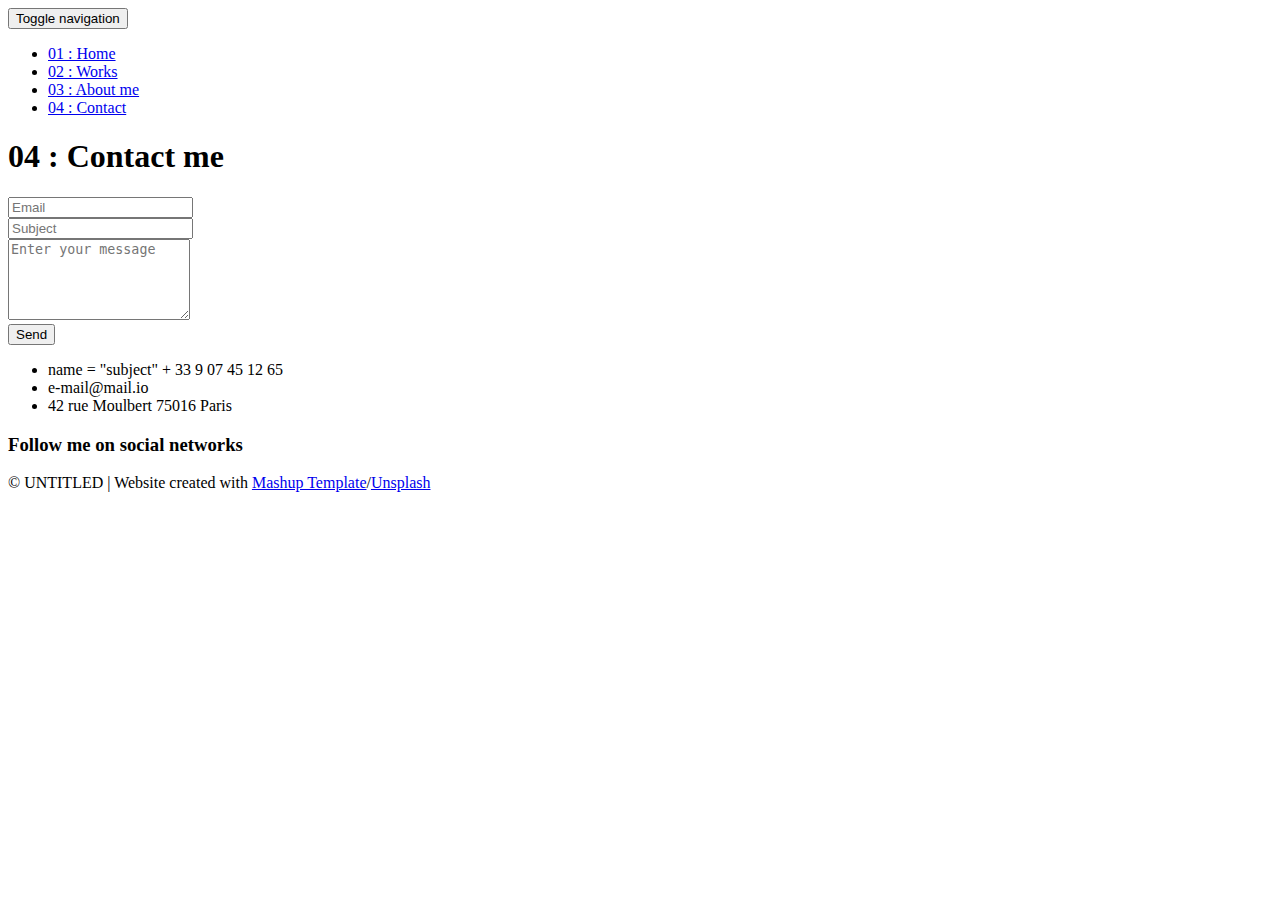
==== templates/contact.html @ b8292546 "My Portfolio Website" ====
<!DOCTYPE html>
<html lang="en">

<head>
  <meta charset="UTF-8">
  <meta content="IE=edge" http-equiv="X-UA-Compatible">
  <meta content="width=device-width,initial-scale=1" name="viewport">
  <meta content="description" name="description">
  <meta name="google" content="notranslate" />
  <meta content="Mashup templates have been developped by Orson.io team" name="author">

  <!-- Disable tap highlight on IE -->
  <meta name="msapplication-tap-highlight" content="no">
  
  <link rel="apple-touch-icon" sizes="180x180" href="./static/assets/apple-icon-180x180.png">
  <link href="./static/assets/favicon.ico" rel="icon">

  <title>Title page</title>  

<link href="./static/main.3f6952e4.css" rel="stylesheet"></head>

<body class="">
<div id="site-border-left"></div>
<div id="site-border-right"></div>
<div id="site-border-top"></div>
<div id="site-border-bottom"></div>
 <!-- Add your content of header -->
<header>
  <nav class="navbar  navbar-fixed-top navbar-default">
    <div class="container">
        <button type="button" class="navbar-toggle collapsed" data-toggle="collapse" data-target="#navbar-collapse" aria-expanded="false">
          <span class="sr-only">Toggle navigation</span>
          <span class="icon-bar"></span>
          <span class="icon-bar"></span>
          <span class="icon-bar"></span>
        </button>

      <div class="collapse navbar-collapse" id="navbar-collapse">
        <ul class="nav navbar-nav ">
          <li><a href="./index.html" title="">01 : Home</a></li>
          <li><a href="./works.html" title="">02 : Works</a></li>
          <li><a href="./about.html" title="">03 : About me</a></li>
          <li><a href="./contact.html" title="">04 : Contact</a></li>
          
        </ul>


      </div> 
    </div>
  </nav>
</header>

<div class="section-container">
    <div class="container">
      <div class="row">
        <div class="col-xs-12">
          <div class="section-container-spacer text-center">
            <h1 class="h2">04 : Contact me</h1>
          </div>
          
          <div class="row">
            <div class="col-md-10 col-md-offset-1">
               <form action="submit_form" method ='post' class="reveal-content">
                  <div class="row">
                    <div class="col-md-7">
                      <div class="form-group">
                        <input name = "email" type="email" class="form-control" id="email" placeholder="Email">
                      </div>
                      <div class="form-group">
                        <input name = "subject" type="text" class="form-control" id="subject" placeholder="Subject">
                      </div>
                      <div class=" form-group">
                        <textarea name = "message" class="form-control" rows="5" placeholder="Enter your message"></textarea>
                      </div>
                      <button type="submit" class="btn btn-default btn-lg">Send</button>
                    </div>
                    <div class="col-md-5 address-container">
                      <ul class="list-unstyled">
                        <li>
                          <span class="fa-icon">
                            <i class="fa fa-phone" aria-hidden="true"></i> name = "subject"
                          </span>
                          + 33 9 07 45 12 65
                        </li>
                        <li name = "message">
                          <span class="fa-icon">
                            <i class="fa fa-at" aria-hidden="true"></i>
                          </span>
                          e-mail@mail.io
                        </li>
                        <li>
                          <span class="fa-icon">
                            <i class="fa fa fa-map-marker" aria-hidden="true"></i>
                          </span>
                          42 rue Moulbert 75016 Paris
                        </li>
                      </ul>
                      <h3>Follow me on social networks</h3>
                      <a href="http://www.facebook.com" title="" class="fa-icon">
                        <i class="fa fa-facebook"></i>
                      </a>
                      <a href="http://www.twitter.com" title="" class="fa-icon">
                        <i class="fa fa-twitter"></i>
                      </a>
                      <a href="http://www.linkedin.com" title="" class="fa-icon">
                        <i class="fa fa-linkedin"></i>
                      </a>

                    </div>
                  </div>
                </form>
            </div>

          </div>
         
       </div>
      </div>
    </div>
  </div>


<footer class="footer-container text-center">
  <div class="container">
    <div class="row">
      <div class="col-xs-12">
        <p>© UNTITLED | Website created with <a href="http://www.mashup-template.com/" title="Create website with free html template">Mashup Template</a>/<a href="https://www.unsplash.com/" title="Beautiful Free Images">Unsplash</a></p>
      </div>
    </div>
  </div>
</footer>

<script>
  document.addEventListener("DOMContentLoaded", function (event) {
     navActivePage();
  });
</script>

<!-- Google Analytics: change UA-XXXXX-X to be your site's ID 

<script>
  (function (i, s, o, g, r, a, m) {
    i['GoogleAnalyticsObject'] = r; i[r] = i[r] || function () {
      (i[r].q = i[r].q || []).push(arguments)
    }, i[r].l = 1 * new Date(); a = s.createElement(o),
      m = s.getElementsByTagName(o)[0]; a.async = 1; a.src = g; m.parentNode.insertBefore(a, m)
  })(window, document, 'script', '//www.google-analytics.com/analytics.js', 'ga');
  ga('create', 'UA-XXXXX-X', 'auto');
  ga('send', 'pageview');
</script>

--> <script type="text/javascript" src="./static/main.70a66962.js"></script></body>

</html>
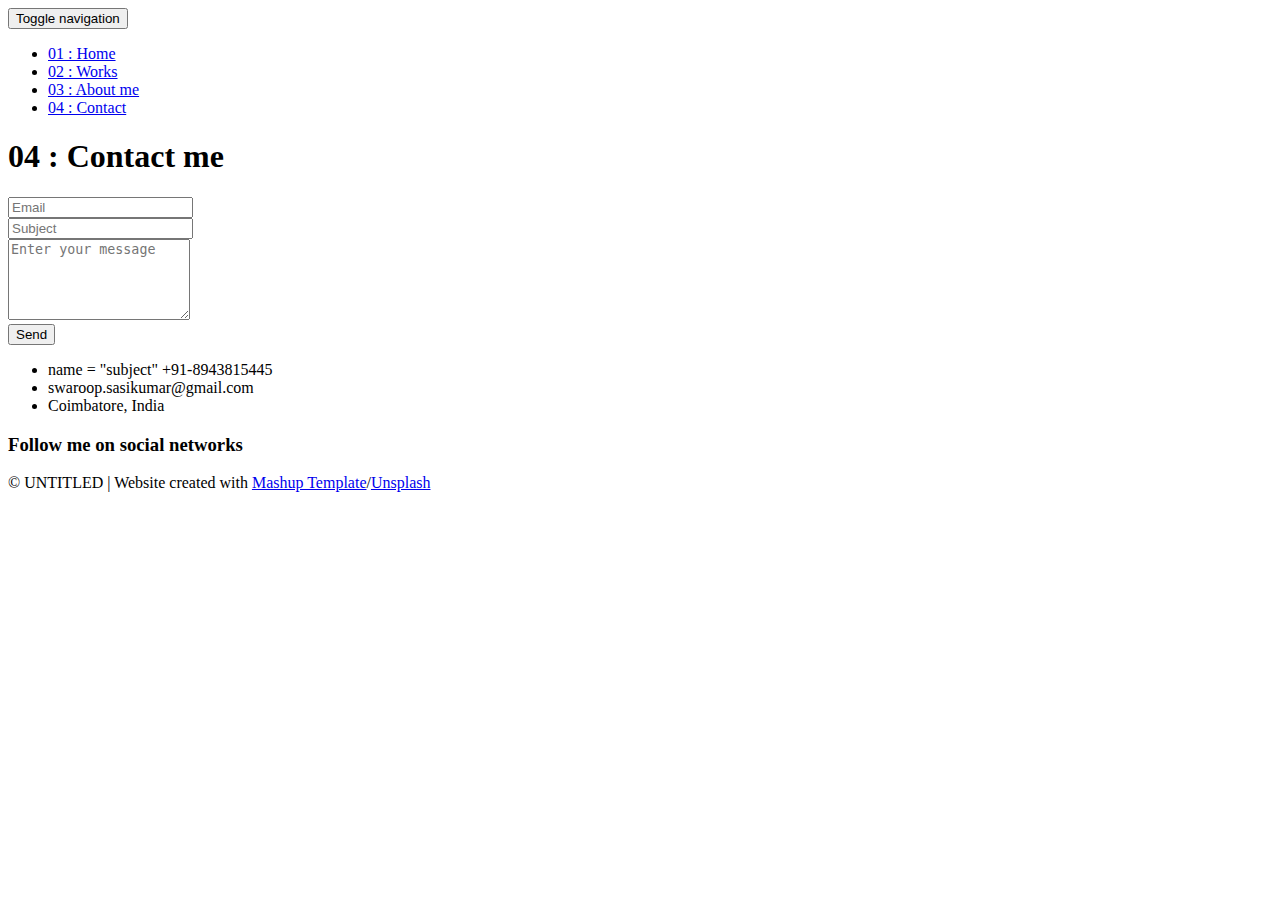
==== commit 9fedce8b: "Update contact.html" ====
--- a/templates/contact.html
+++ b/templates/contact.html
@@ -80,19 +80,19 @@
                           <span class="fa-icon">
                             <i class="fa fa-phone" aria-hidden="true"></i> name = "subject"
                           </span>
-                          + 33 9 07 45 12 65
+                          +91-8943815445
                         </li>
                         <li name = "message">
                           <span class="fa-icon">
                             <i class="fa fa-at" aria-hidden="true"></i>
                           </span>
-                          e-mail@mail.io
+                          swaroop.sasikumar@gmail.com
                         </li>
                         <li>
                           <span class="fa-icon">
                             <i class="fa fa fa-map-marker" aria-hidden="true"></i>
                           </span>
-                          42 rue Moulbert 75016 Paris
+                          Coimbatore, India
                         </li>
                       </ul>
                       <h3>Follow me on social networks</h3>
@@ -150,4 +150,4 @@
 
 --> <script type="text/javascript" src="./static/main.70a66962.js"></script></body>
 
-</html>+</html>
